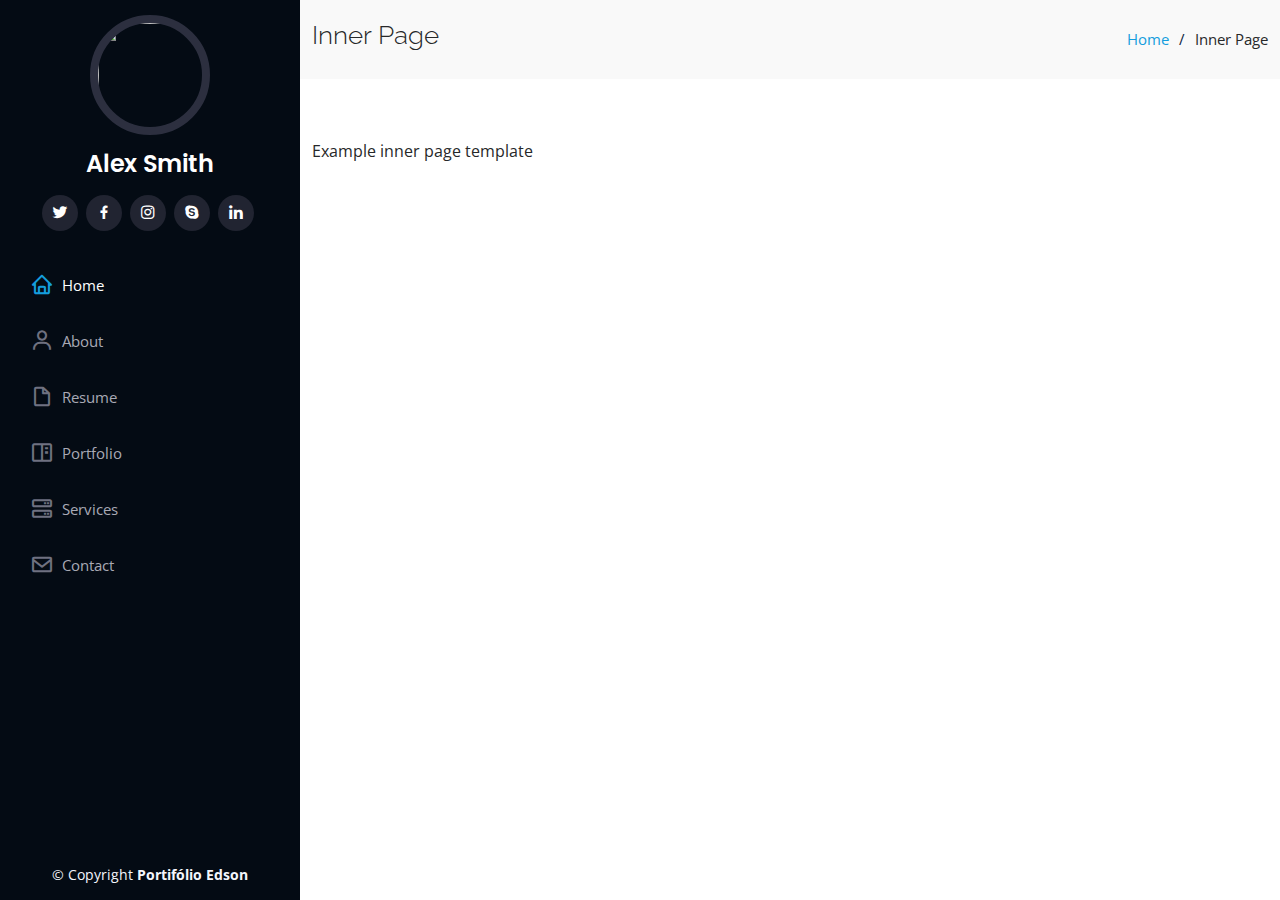
==== inner-page.html @ b0aa257c "Primeiro commit portifólio" ====
<!DOCTYPE html>
<html lang="en">

<head>
  <meta charset="utf-8">
  <meta content="width=device-width, initial-scale=1.0" name="viewport">

  <title>Inner Page - iPortfolio Bootstrap Template</title>
  <meta content="" name="description">
  <meta content="" name="keywords">

  <!-- Favicons -->
  <link href="assets/img/favicon.png" rel="icon">
  <link href="assets/img/apple-touch-icon.png" rel="apple-touch-icon">

  <!-- Google Fonts -->
  <link href="https://fonts.googleapis.com/css?family=Open+Sans:300,300i,400,400i,600,600i,700,700i|Raleway:300,300i,400,400i,500,500i,600,600i,700,700i|Poppins:300,300i,400,400i,500,500i,600,600i,700,700i" rel="stylesheet">

  <!-- Vendor CSS Files -->
  <link href="assets/vendor/aos/aos.css" rel="stylesheet">
  <link href="assets/vendor/bootstrap/css/bootstrap.min.css" rel="stylesheet">
  <link href="assets/vendor/bootstrap-icons/bootstrap-icons.css" rel="stylesheet">
  <link href="assets/vendor/boxicons/css/boxicons.min.css" rel="stylesheet">
  <link href="assets/vendor/glightbox/css/glightbox.min.css" rel="stylesheet">
  <link href="assets/vendor/swiper/swiper-bundle.min.css" rel="stylesheet">

  <!-- Template Main CSS File -->
  <link href="assets/css/style.css" rel="stylesheet">

  <!-- =======================================================
  * Template Name: iPortfolio
  * Updated: Mar 10 2023 with Bootstrap v5.2.3
  * Template URL: https://bootstrapmade.com/iportfolio-bootstrap-portfolio-websites-template/
  * Author: BootstrapMade.com
  * License: https://bootstrapmade.com/license/
  ======================================================== -->
</head>

<body>

  <!-- ======= Mobile nav toggle button ======= -->
  <i class="bi bi-list mobile-nav-toggle d-xl-none"></i>

  <!-- ======= Header ======= -->
  <header id="header">
    <div class="d-flex flex-column">

      <div class="profile">
        <img src="assets/img/profile-img.jpg" alt="" class="img-fluid rounded-circle">
        <h1 class="text-light"><a href="index.html">Alex Smith</a></h1>
        <div class="social-links mt-3 text-center">
          <a href="#" class="twitter"><i class="bx bxl-twitter"></i></a>
          <a href="#" class="facebook"><i class="bx bxl-facebook"></i></a>
          <a href="#" class="instagram"><i class="bx bxl-instagram"></i></a>
          <a href="#" class="google-plus"><i class="bx bxl-skype"></i></a>
          <a href="#" class="linkedin"><i class="bx bxl-linkedin"></i></a>
        </div>
      </div>

      <nav id="navbar" class="nav-menu navbar">
        <ul>
          <li><a href="#hero" class="nav-link scrollto active"><i class="bx bx-home"></i> <span>Home</span></a></li>
          <li><a href="#about" class="nav-link scrollto"><i class="bx bx-user"></i> <span>About</span></a></li>
          <li><a href="#resume" class="nav-link scrollto"><i class="bx bx-file-blank"></i> <span>Resume</span></a></li>
          <li><a href="#portfolio" class="nav-link scrollto"><i class="bx bx-book-content"></i> <span>Portfolio</span></a></li>
          <li><a href="#services" class="nav-link scrollto"><i class="bx bx-server"></i> <span>Services</span></a></li>
          <li><a href="#contact" class="nav-link scrollto"><i class="bx bx-envelope"></i> <span>Contact</span></a></li>
        </ul>
      </nav><!-- .nav-menu -->
    </div>
  </header><!-- End Header -->

  <main id="main">

    <!-- ======= Breadcrumbs ======= -->
    <section class="breadcrumbs">
      <div class="container">

        <div class="d-flex justify-content-between align-items-center">
          <h2>Inner Page</h2>
          <ol>
            <li><a href="index.html">Home</a></li>
            <li>Inner Page</li>
          </ol>
        </div>

      </div>
    </section><!-- End Breadcrumbs -->

    <section class="inner-page">
      <div class="container">
        <p>
          Example inner page template
        </p>
      </div>
    </section>

  </main><!-- End #main -->

  <!-- ======= Footer ======= -->
  <footer id="footer">
    <div class="container">
      <div class="copyright">
        &copy; Copyright <strong><span>Portifólio Edson</span></strong>
      </div>     
      </div>
    </div>
  </footer><!-- End  Footer -->

  <a href="#" class="back-to-top d-flex align-items-center justify-content-center"><i class="bi bi-arrow-up-short"></i></a>

  <!-- Vendor JS Files -->
  <script src="assets/vendor/purecounter/purecounter_vanilla.js"></script>
  <script src="assets/vendor/aos/aos.js"></script>
  <script src="assets/vendor/bootstrap/js/bootstrap.bundle.min.js"></script>
  <script src="assets/vendor/glightbox/js/glightbox.min.js"></script>
  <script src="assets/vendor/isotope-layout/isotope.pkgd.min.js"></script>
  <script src="assets/vendor/swiper/swiper-bundle.min.js"></script>
  <script src="assets/vendor/typed.js/typed.min.js"></script>
  <script src="assets/vendor/waypoints/noframework.waypoints.js"></script>
  <script src="assets/vendor/php-email-form/validate.js"></script>

  <!-- Template Main JS File -->
  <script src="assets/js/main.js"></script>

</body>

</html>
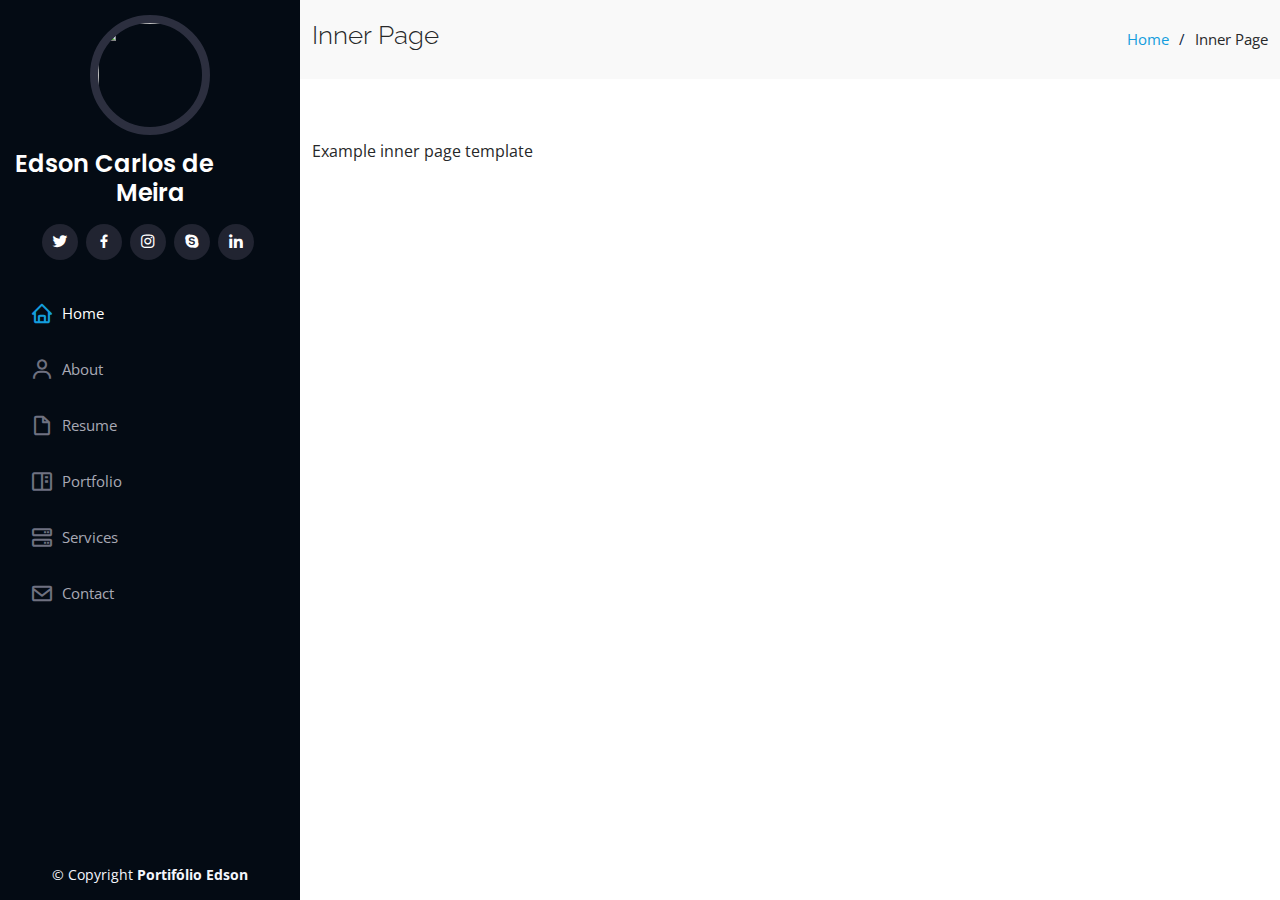
==== commit bde7160a: "Ajustes" ====
--- a/inner-page.html
+++ b/inner-page.html
@@ -47,10 +47,10 @@
 
       <div class="profile">
         <img src="assets/img/profile-img.jpg" alt="" class="img-fluid rounded-circle">
-        <h1 class="text-light"><a href="index.html">Alex Smith</a></h1>
+        <h1 class="text-light"><a href="index.html">Edson Carlos de Meira</a></h1>
         <div class="social-links mt-3 text-center">
           <a href="#" class="twitter"><i class="bx bxl-twitter"></i></a>
-          <a href="#" class="facebook"><i class="bx bxl-facebook"></i></a>
+          <a href="www.facebook.com/mariaromana.dasilva" target="_blank" class="facebook"><i class="bx bxl-facebook"></i></a>
           <a href="#" class="instagram"><i class="bx bxl-instagram"></i></a>
           <a href="#" class="google-plus"><i class="bx bxl-skype"></i></a>
           <a href="#" class="linkedin"><i class="bx bxl-linkedin"></i></a>
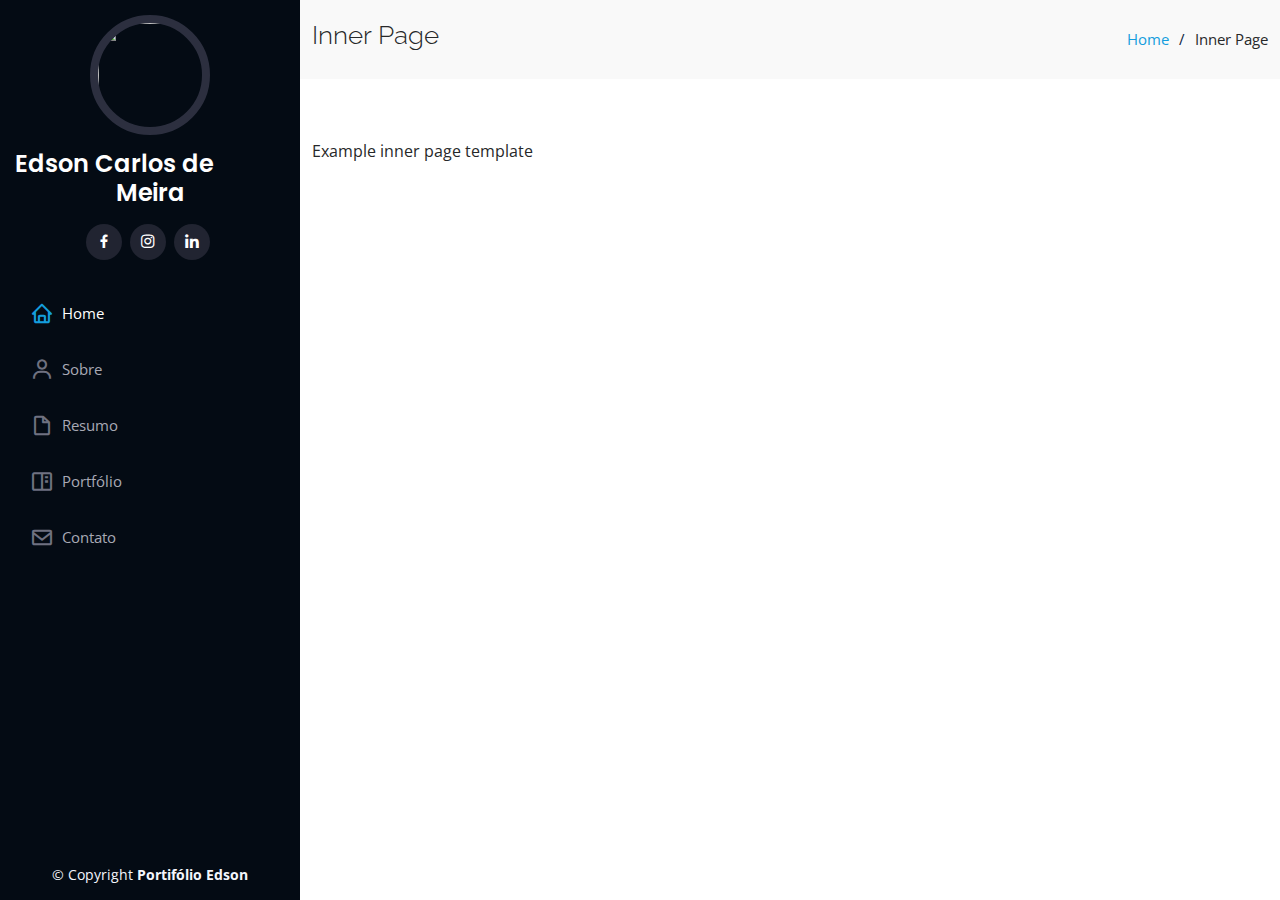
==== commit 6bf05cc9: "Ajuste back-ground" ====
--- a/inner-page.html
+++ b/inner-page.html
@@ -5,7 +5,7 @@
   <meta charset="utf-8">
   <meta content="width=device-width, initial-scale=1.0" name="viewport">
 
-  <title>Inner Page - iPortfolio Bootstrap Template</title>
+  <title>Inner Page - iPortifólio Bootstrap Template</title>
   <meta content="" name="description">
   <meta content="" name="keywords">
 
@@ -28,7 +28,7 @@
   <link href="assets/css/style.css" rel="stylesheet">
 
   <!-- =======================================================
-  * Template Name: iPortfolio
+  * Template Name: iPortifólio
   * Updated: Mar 10 2023 with Bootstrap v5.2.3
   * Template URL: https://bootstrapmade.com/iportfolio-bootstrap-portfolio-websites-template/
   * Author: BootstrapMade.com
@@ -46,29 +46,27 @@
     <div class="d-flex flex-column">
 
       <div class="profile">
+        <a href="index.html">
         <img src="assets/img/profile-img.jpg" alt="" class="img-fluid rounded-circle">
         <h1 class="text-light"><a href="index.html">Edson Carlos de Meira</a></h1>
         <div class="social-links mt-3 text-center">
-          <a href="#" class="twitter"><i class="bx bxl-twitter"></i></a>
-          <a href="www.facebook.com/mariaromana.dasilva" target="_blank" class="facebook"><i class="bx bxl-facebook"></i></a>
-          <a href="#" class="instagram"><i class="bx bxl-instagram"></i></a>
-          <a href="#" class="google-plus"><i class="bx bxl-skype"></i></a>
-          <a href="#" class="linkedin"><i class="bx bxl-linkedin"></i></a>
+          <a href="https://www.facebook.com/mariaromana.dasilva/" target="_blank" class="facebook"><i class="bx bxl-facebook"></i></a>
+          <a href="https://www.instagram.com/mariaromana.dasilva/" target="_blank" class="instagram"><i class="bx bxl-instagram"></i></a>
+          <a href="https://www.linkedin.com/in/edson-meira-136188192/" target="_blank" class="linkedin"><i class="bx bxl-linkedin"></i></a>
         </div>
       </div>
 
       <nav id="navbar" class="nav-menu navbar">
         <ul>
           <li><a href="#hero" class="nav-link scrollto active"><i class="bx bx-home"></i> <span>Home</span></a></li>
-          <li><a href="#about" class="nav-link scrollto"><i class="bx bx-user"></i> <span>About</span></a></li>
-          <li><a href="#resume" class="nav-link scrollto"><i class="bx bx-file-blank"></i> <span>Resume</span></a></li>
-          <li><a href="#portfolio" class="nav-link scrollto"><i class="bx bx-book-content"></i> <span>Portfolio</span></a></li>
-          <li><a href="#services" class="nav-link scrollto"><i class="bx bx-server"></i> <span>Services</span></a></li>
-          <li><a href="#contact" class="nav-link scrollto"><i class="bx bx-envelope"></i> <span>Contact</span></a></li>
-        </ul>
+          <li><a href="#about" class="nav-link scrollto"><i class="bx bx-user"></i> <span>Sobre</span></a></li>
+          <li><a href="#resume" class="nav-link scrollto"><i class="bx bx-file-blank"></i> <span>Resumo</span></a></li>
+          <li><a href="#portfolio" class="nav-link scrollto"><i class="bx bx-book-content"></i> <span>Portfólio</span></a></li>
+          <li><a href="#contact" class="nav-link scrollto"><i class="bx bx-envelope"></i> <span>Contato</span></a></li>
+        </ul>      
       </nav><!-- .nav-menu -->
     </div>
-  </header><!-- End Header -->
+  </header><!-- End Header -->  
 
   <main id="main">
 
--- a/assets/css/style.css
+++ b/assets/css/style.css
@@ -1,5 +1,5 @@
 /**
-* Template Name: iPortfolio
+* Template Name: iPortifólio
 * Updated: Mar 10 2023 with Bootstrap v5.2.3
 * Template URL: https://bootstrapmade.com/iportfolio-bootstrap-portfolio-websites-template/
 * Author: BootstrapMade.com
@@ -230,13 +230,12 @@
 #hero {
   width: 100%;
   height: 100vh;
-  background: url("../img/hero-bg.jpg") top center;
+  background: url("../img/hero4-bg.jpg") top center;
   background-size: cover;
 }
 
 #hero:before {
   content: "";
-  background: rgba(5, 13, 24, 0.3);
   position: absolute;
   bottom: 0;
   top: 0;
@@ -517,7 +516,7 @@
 }
 
 /*--------------------------------------------------------------
-# Portfolio
+# Portifólio
 --------------------------------------------------------------*/
 .portfolio .portfolio-item {
   margin-bottom: 30px;
@@ -618,7 +617,7 @@
 }
 
 /*--------------------------------------------------------------
-# Portfolio Details
+# Portifólio Details
 --------------------------------------------------------------*/
 .portfolio-details {
   padding-top: 40px;
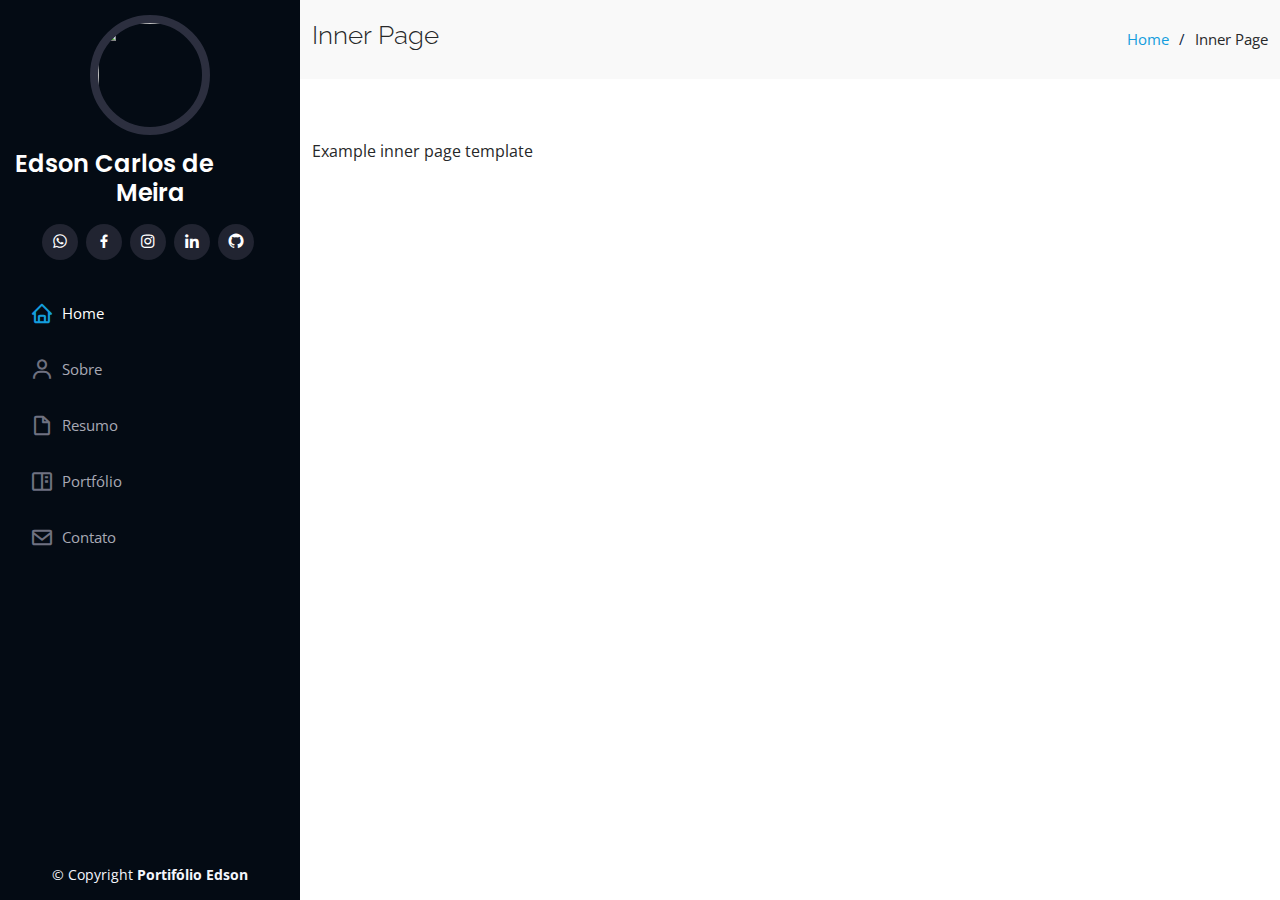
==== commit c71b13be: "Correção ortografia" ====
--- a/inner-page.html
+++ b/inner-page.html
@@ -47,12 +47,20 @@
 
       <div class="profile">
         <a href="index.html">
-        <img src="assets/img/profile-img.jpg" alt="" class="img-fluid rounded-circle">
+          <img src="assets/img/profile-img.jpg" alt="" class="img-fluid rounded-circle">
+        </a>
         <h1 class="text-light"><a href="index.html">Edson Carlos de Meira</a></h1>
         <div class="social-links mt-3 text-center">
-          <a href="https://www.facebook.com/mariaromana.dasilva/" target="_blank" class="facebook"><i class="bx bxl-facebook"></i></a>
-          <a href="https://www.instagram.com/mariaromana.dasilva/" target="_blank" class="instagram"><i class="bx bxl-instagram"></i></a>
-          <a href="https://www.linkedin.com/in/edson-meira-136188192/" target="_blank" class="linkedin"><i class="bx bxl-linkedin"></i></a>
+          <a href="https://api.whatsapp.com/send?phone=5515996141027" target="_blank" class="whatsapp"><i
+              class="bx bxl-whatsapp"></i></a>
+          <a href="https://www.facebook.com/mariaromana.dasilva/" target="_blank" class="facebook"><i
+              class="bx bxl-facebook"></i></a>
+          <a href="https://www.instagram.com/mariaromana.dasilva/" target="_blank" class="instagram"><i
+              class="bx bxl-instagram"></i></a>
+          <a href="https://www.linkedin.com/in/edson-meira-136188192/" target="_blank" class="linkedin"><i
+              class="bx bxl-linkedin"></i></a>
+          <a href="https://github.com/dev-edson2020/" target="_blank" class="github"><i class="bx bxl-github"></i></a>
+
         </div>
       </div>
 
--- a/assets/css/style.css
+++ b/assets/css/style.css
@@ -230,7 +230,7 @@
 #hero {
   width: 100%;
   height: 100vh;
-  background: url("../img/hero4-bg.jpg") top center;
+  background: url("../img/hero1-bg.jpg") top center;
   background-size: cover;
 }
 
@@ -533,7 +533,6 @@
 }
 
 .portfolio #portfolio-flters li {
-  cursor: pointer;
   display: inline-block;
   padding: 10px 15px 8px 15px;
   font-size: 14px;
@@ -581,7 +580,6 @@
   bottom: -60px;
   z-index: 3;
   position: absolute;
-  transition: all ease-in-out 0.3s;
   display: flex;
   justify-content: center;
 }
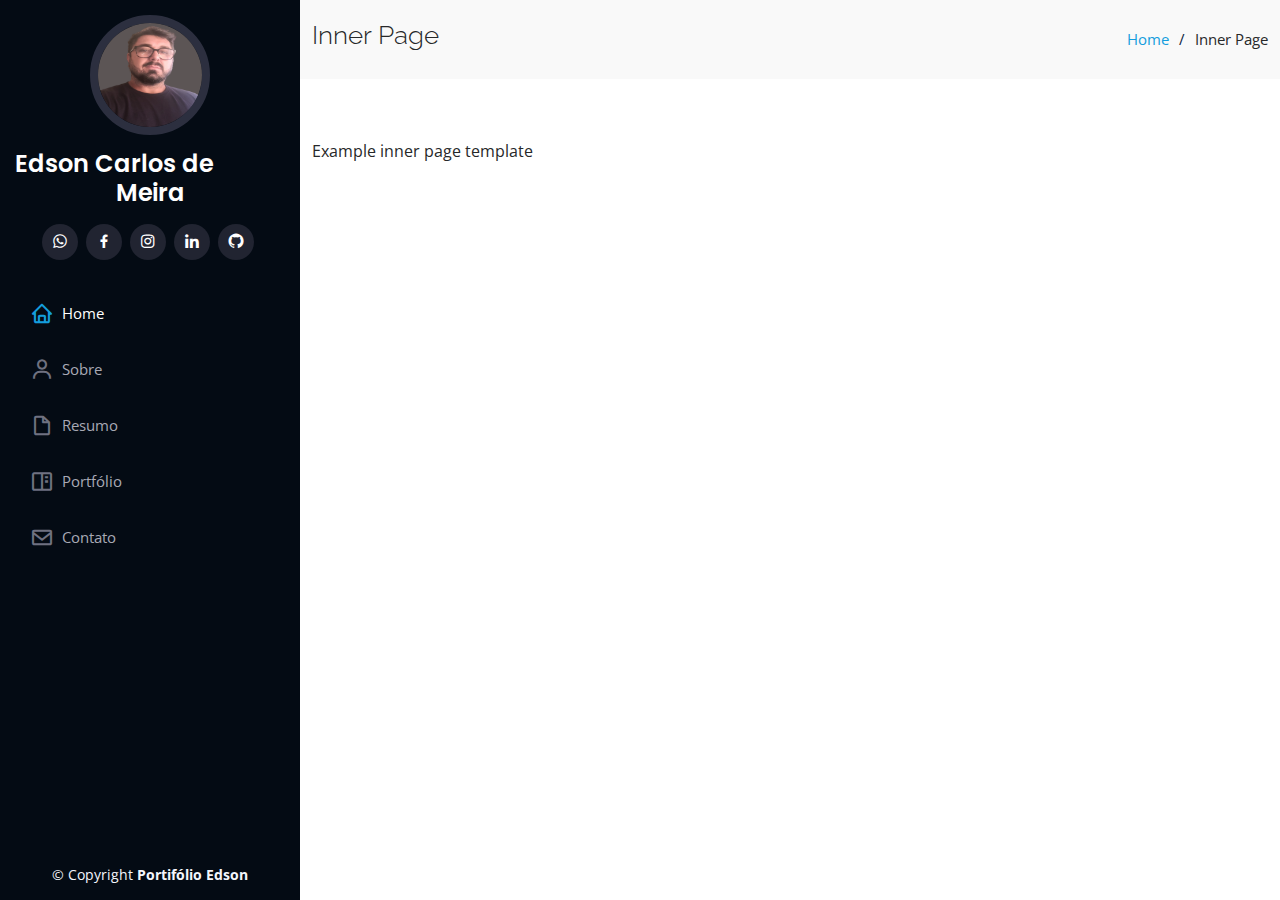
==== commit 203a2245: "Mudando favicon" ====
--- a/inner-page.html
+++ b/inner-page.html
@@ -5,7 +5,7 @@
   <meta charset="utf-8">
   <meta content="width=device-width, initial-scale=1.0" name="viewport">
 
-  <title>Inner Page - iPortifólio Bootstrap Template</title>
+  <title>Portifófio Edson Meira</title>
   <meta content="" name="description">
   <meta content="" name="keywords">
 
--- a/assets/css/style.css
+++ b/assets/css/style.css
@@ -13,6 +13,11 @@
   font-family: "Open Sans", sans-serif;
   color: #272829;
 }
+
+  .portfolio-img {
+    width: 100%; /* Define a largura para 100% para que todas as imagens tenham o mesmo tamanho */
+    height: auto; /* Define a altura como automática para manter a proporção */
+  }
 
 a {
   color: #149ddd;
@@ -235,7 +240,7 @@
 }
 
 #hero:before {
-  content: "";
+  /* content: ""; */
   position: absolute;
   bottom: 0;
   top: 0;
@@ -585,16 +590,16 @@
 }
 
 .portfolio .portfolio-wrap .portfolio-links a {
-  color: #fff;
-  font-size: 28px;
+  color: transparent;
+  font-size: 300px;
   text-align: center;
-  background: rgba(20, 157, 221, 0.75);
+  background: transparent;
   transition: 0.3s;
-  width: 50%;
+  width: 100%;
 }
 
 .portfolio .portfolio-wrap .portfolio-links a:hover {
-  background: rgba(20, 157, 221, 0.95);
+  background:transparent;
 }
 
 .portfolio .portfolio-wrap .portfolio-links a+a {
